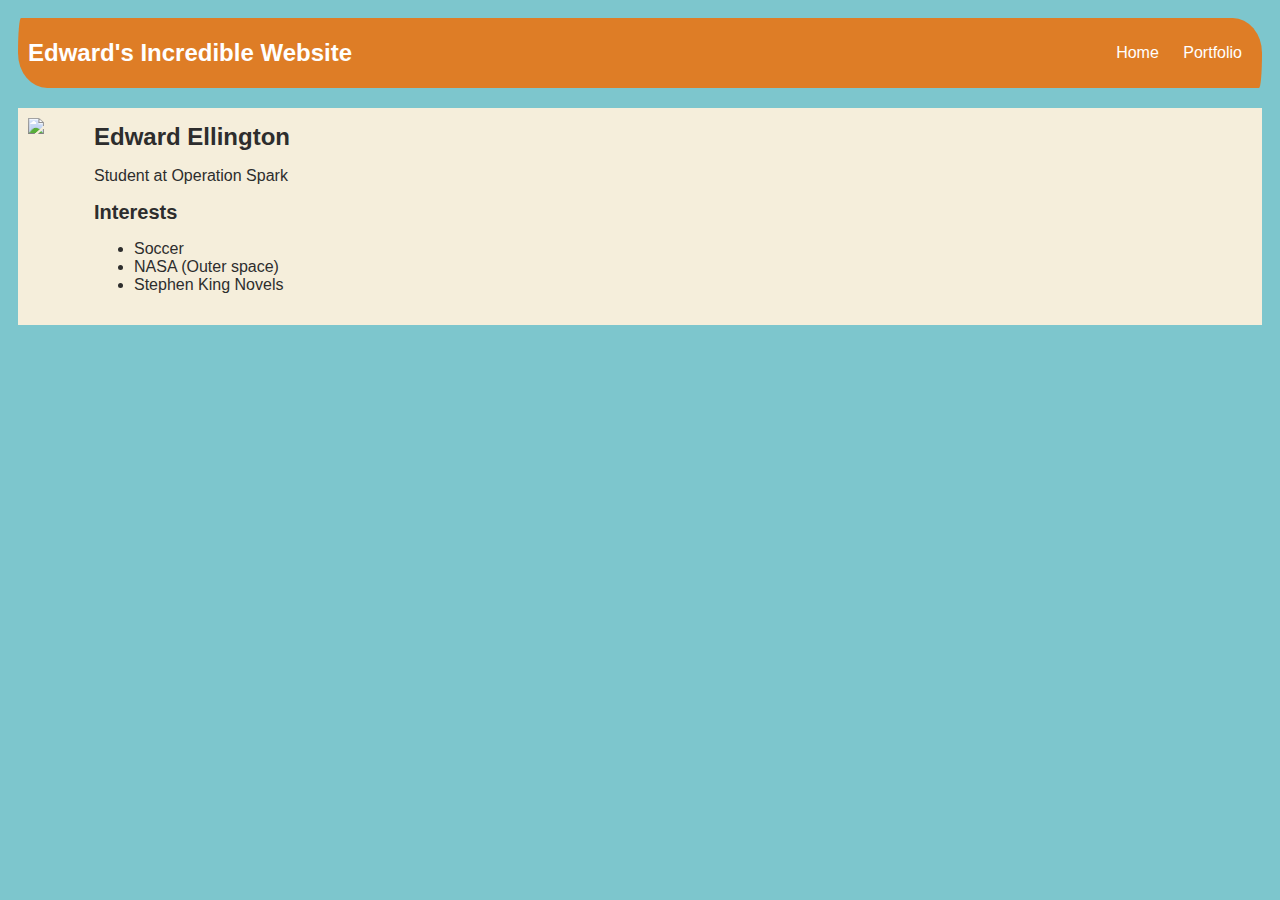
==== index.html @ b198fc5d "A basic website" ====
<!DOCTYPE HTML>
<!DOCTYPE html>
<html>
    <head>
        <title>Edward's Incredible Website!</title>
    </head>
    <style>
    body {
        background: rgb(125, 198, 205);
        color: rgb(45, 45, 45);
        padding: 10px;
        font-family: arial;
    }
    header {
        font-size: 1.5em;
        font-weight: bold;
    }
    #all-contents {
        max-width: 800px;
        margin: auto;
    }

    /* navigation menu */
    nav {
        background: rgb(222, 125, 38);
        margin: 0 auto;
        margin-bottom: 20px;
        display: flex;
        padding: 10px;
        border-radius: 10px 100px / 120px;
    }
    nav header {
        display: flex;
        align-items: center;
        color: rgb(255, 255, 255);
        flex: 1;
    }
    nav ul {
        list-style-image: none;
    }
    nav li {
        display: inline-block;
        padding: 0 10px;
    }
    nav a {
        text-decoration: none;
        color: #fff;
    }

    /* main container area beneath menu */
    main {
        background: rgb(245, 238, 219);
        display: flex;
    }
    .sidebar {
        margin-right: 25px;
        padding: 10px;
    }
    .sidebar img {
        width: 200px;
    }
    .content {
        flex: 1;
        padding: 15px;
    }
    .interests header {
        font-size: 1.25em;
    }
</style>
    <body>
        <div id="all-content">
            <nav>
                <header>Edward's Incredible Website</header>
                <ul>
                    <li><a href="index.html">Home</a></li>
                    <li><a href="portfolio.html">Portfolio</a></li>
                </ul>
            </nav>
            
            <main>
                <div class="sidebar">
                    <img src="https://cdn.latterblum.com/wp-content/uploads/2019/01/18165705/Ed-Ellington.jpg">
                </div>
                
                <div class="content">
                    <header>Edward Ellington</header>
                    <p>Student at Operation Spark</p>
                    <section class="interests">
                        <header>Interests</header>
                        <ul>
                            <li>Soccer</li>
                            <li>NASA (Outer space)</li>
                            <li>Stephen King Novels</li>
                        </ul>
                    </section>
                </div>
            </main>
        </div>
    </body>
</html>
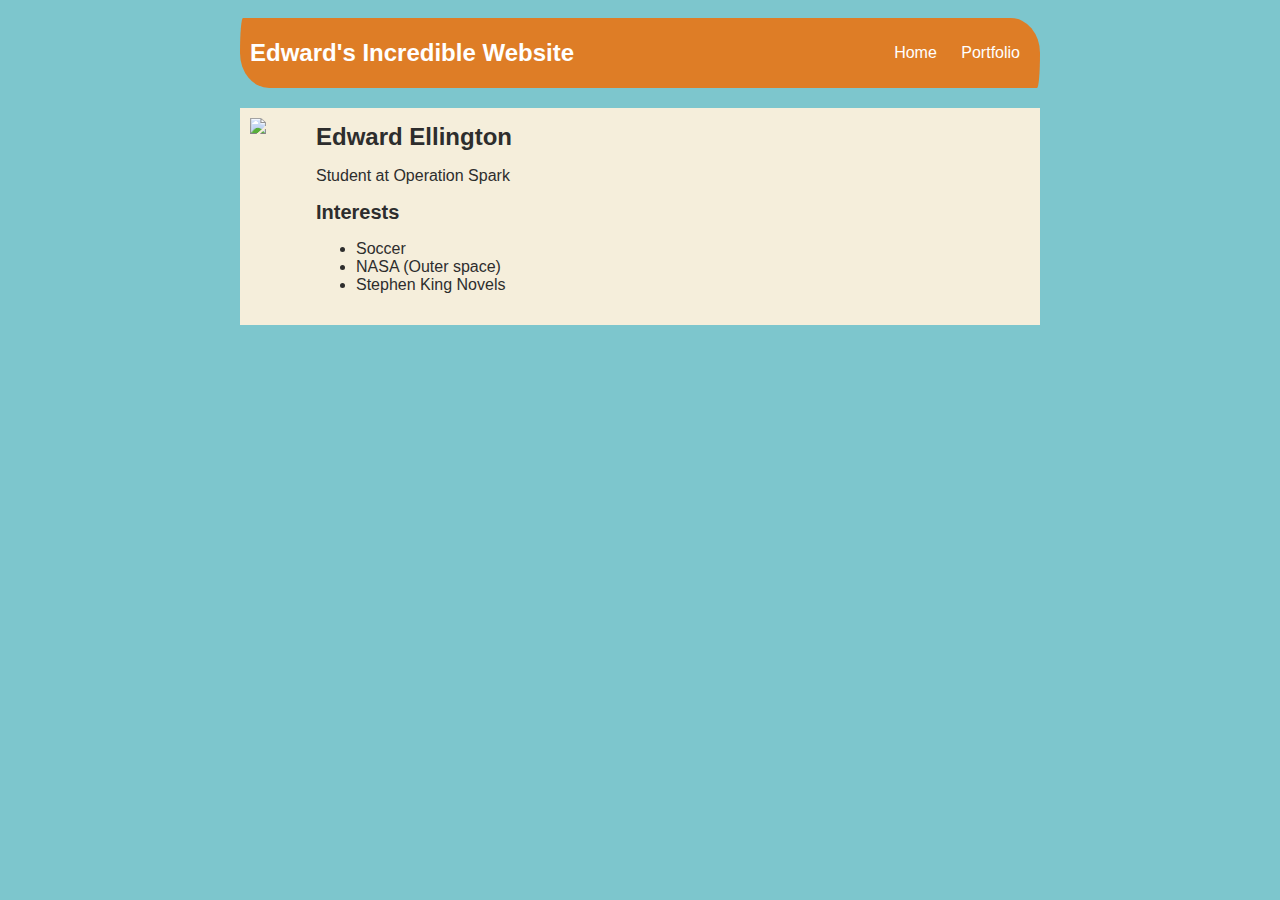
==== commit 69b9f68a: "A basic website" ====
--- a/index.html
+++ b/index.html
@@ -68,7 +68,7 @@
     }
 </style>
     <body>
-        <div id="all-content">
+        <div id="all-contents">
             <nav>
                 <header>Edward's Incredible Website</header>
                 <ul>
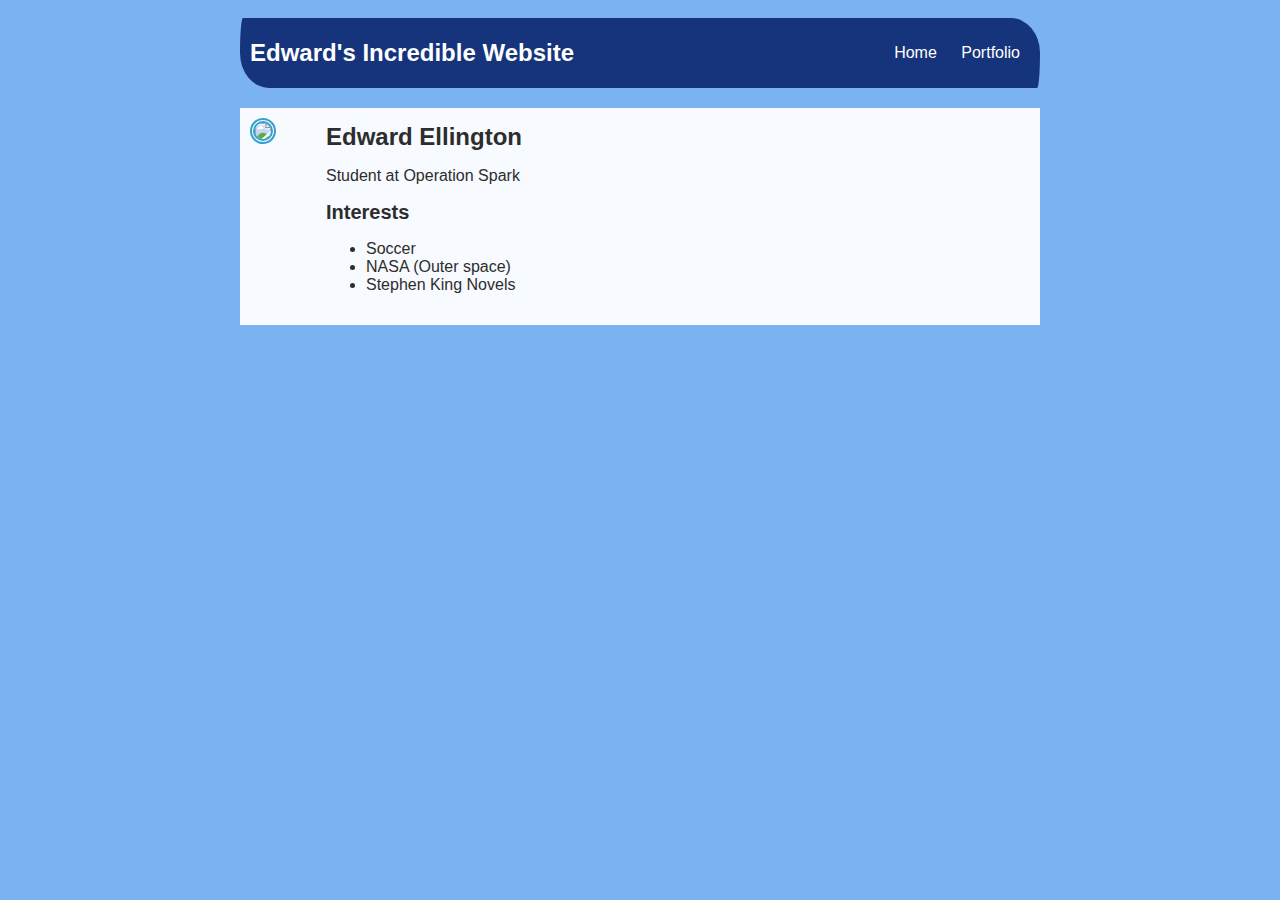
==== commit c4b3109b: "Create Portfolio Page" ====
--- a/index.html
+++ b/index.html
@@ -1,12 +1,11 @@
 <!DOCTYPE HTML>
-<!DOCTYPE html>
 <html>
     <head>
         <title>Edward's Incredible Website!</title>
     </head>
     <style>
     body {
-        background: rgb(125, 198, 205);
+        background: rgb(123, 178, 242);
         color: rgb(45, 45, 45);
         padding: 10px;
         font-family: arial;
@@ -22,7 +21,7 @@
 
     /* navigation menu */
     nav {
-        background: rgb(222, 125, 38);
+        background: rgb(22, 52, 124);
         margin: 0 auto;
         margin-bottom: 20px;
         display: flex;
@@ -49,7 +48,7 @@
 
     /* main container area beneath menu */
     main {
-        background: rgb(245, 238, 219);
+        background: rgb(247, 250, 254);
         display: flex;
     }
     .sidebar {
@@ -58,6 +57,8 @@
     }
     .sidebar img {
         width: 200px;
+        border-radius: 30px;
+        border: thick double #32a1ce;
     }
     .content {
         flex: 1;
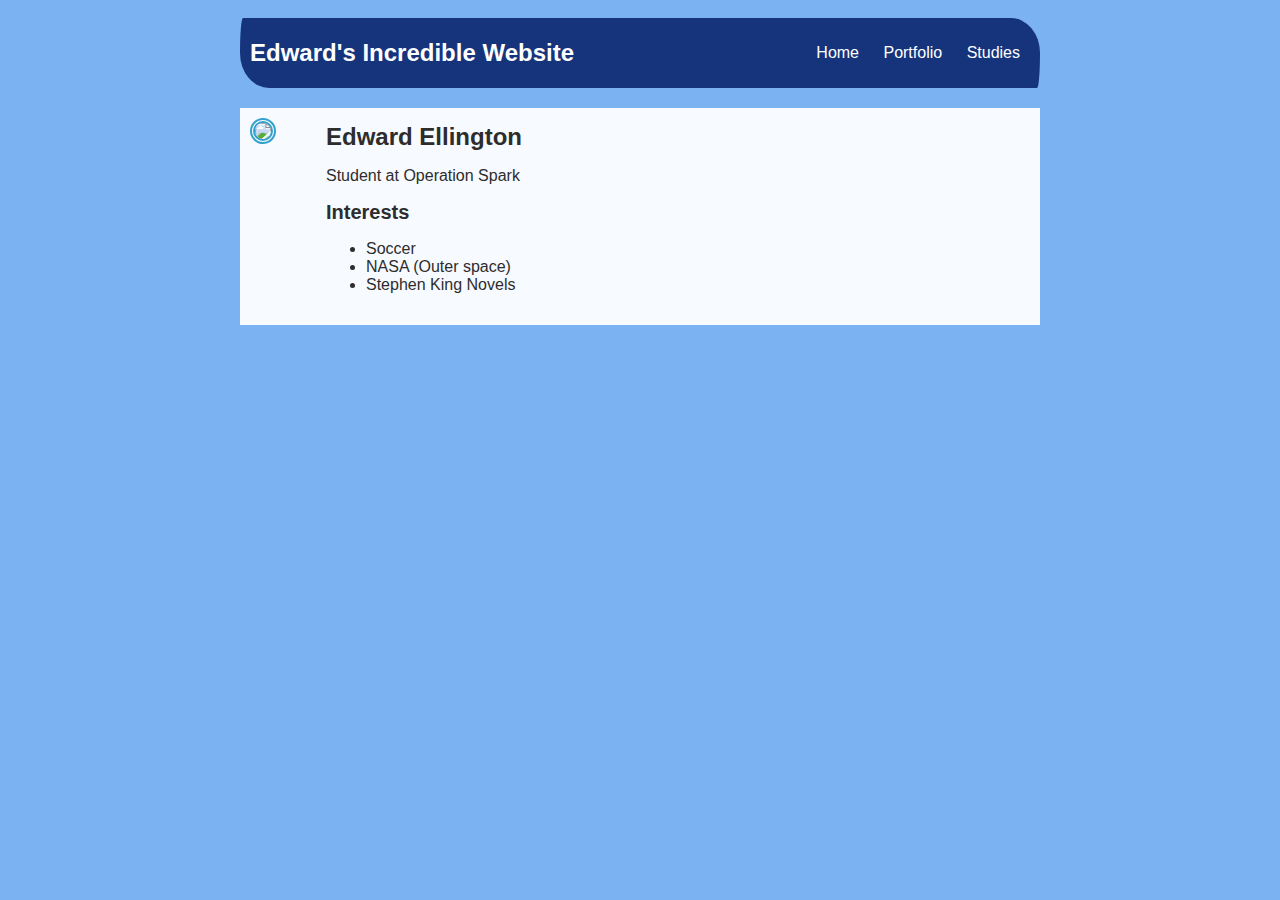
==== commit c119b8d9: "matchy" ====
--- a/index.html
+++ b/index.html
@@ -75,6 +75,7 @@
                 <ul>
                     <li><a href="index.html">Home</a></li>
                     <li><a href="portfolio.html">Portfolio</a></li>
+                    <li><a href="studies.html">Studies</a></li>
                 </ul>
             </nav>
             
